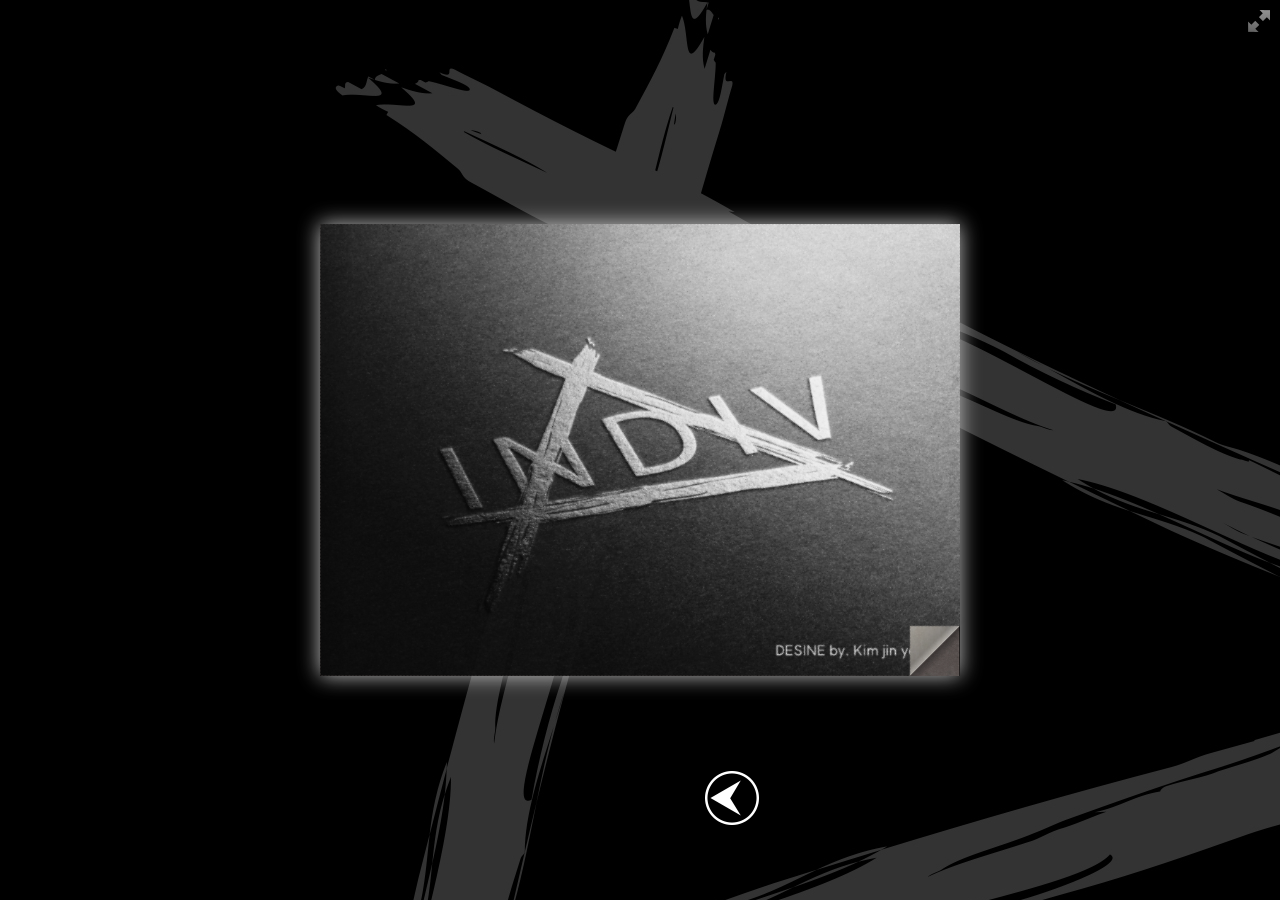
==== e-book/slider.html @ 39cbf888 "Add files via upload" ====
<!doctype html>
<html lang="ko">
<head>
<title>INDIV E-Book</title>
<!--웹페이지 타이틀-->
<link rel="shortcut icon" type="image⁄x-icon" href="images/INDIV1.png">
<meta name="viewport" content="width = 1050, user-scalable = no" />
<link rel="icon" type="image/png" href="../../pics/favicon.png" />
<script type="text/javascript" src="js/jquery.min.1.7.js"></script>
<script type="text/javascript" src="js/jquery-ui-1.8.20.custom.min.js"></script>
<script type="text/javascript" src="js/modernizr.2.5.3.min.js"></script>
<script type="text/javascript" src="js/hash.js"></script>
</head>
<body>

	<div class="fixed2">
		<a href="./slider.html" ><img src="images/back.png" alt="back"></a>
	</div>	

	


<div id="canvas">

<div class="zoom-icon zoom-icon-in"></div>

<div class="magazine-viewport">
	<div class="container">
		<div class="magazine">
			<!-- Next button -->
			<div ignore="1" class="next-button"></div>
			<!-- Previous button -->
			<div ignore="1" class="previous-button"></div>
		</div>
	</div>
</div>

<script type="text/javascript">

function loadApp() {

 	$('#canvas').fadeIn(1000);

 	var flipbook = $('.magazine');

 	// Check if the CSS was already loaded
	
	if (flipbook.width()==0 || flipbook.height()==0) {
		setTimeout(loadApp, 10);
		return;
	}
	
	// Create the flipbook

	flipbook.turn({
			
			// Magazine width

			width: 1754,

			// Magazine height

			height: 620,

			// Duration in millisecond

			duration: 1000,

			// Enables gradients

			gradients: true,
			
			// Auto center this flipbook

			autoCenter: true,

			// Elevation from the edge of the flipbook when turning a page

			elevation: 50,

			// The number of pages, 페이지수 수정

			pages: 16,

			// Events

			when: {
				turning: function(event, page, view) {
					
					var book = $(this),
					currentPage = book.turn('page'),
					pages = book.turn('pages');
			
					// Update the current URI

					Hash.go('page/' + page).update();

					// Show and hide navigation buttons

					disableControls(page);

				},

				turned: function(event, page, view) {

					disableControls(page);

					$(this).turn('center');

					$('#slider').slider('value', getViewNumber($(this), page));

					if (page==1) { 
						$(this).turn('peel', 'br');
					}

				},

				missing: function (event, pages) {

					// Add pages that aren't in the magazine

					for (var i = 0; i < pages.length; i++)
						addPage(pages[i], $(this));

				}
			}

	});

	// Zoom.js

	$('.magazine-viewport').zoom({
		flipbook: $('.magazine'),

		max: function() { 
			
			return largeMagazineWidth()/$('.magazine').width();

		}, 

		when: {
			swipeLeft: function() {

				$(this).zoom('flipbook').turn('next');

			},

			swipeRight: function() {
				
				$(this).zoom('flipbook').turn('previous');

			},

			resize: function(event, scale, page, pageElement) {

				if (scale==1)
					loadSmallPage(page, pageElement);
				else
					loadLargePage(page, pageElement);

			},

			zoomIn: function () {

				$('#slider-bar').hide();
				$('.made').hide();
				$('.magazine').removeClass('animated').addClass('zoom-in');
				$('.zoom-icon').removeClass('zoom-icon-in').addClass('zoom-icon-out');
				
				if (!window.escTip && !$.isTouch) {
					escTip = true;

					$('<div />', {'class': 'exit-message'}).
						html('<div>Press ESC to exit</div>').
							appendTo($('body')).
							delay(2000).
							animate({opacity:0}, 500, function() {
								$(this).remove();
							});
				}
			},

			zoomOut: function () {

				$('#slider-bar').fadeIn();
				$('.exit-message').hide();
				$('.made').fadeIn();
				$('.zoom-icon').removeClass('zoom-icon-out').addClass('zoom-icon-in');

				setTimeout(function(){
					$('.magazine').addClass('animated').removeClass('zoom-in');
					resizeViewport();
				}, 0);

			}
		}
	});

	// Zoom event

	if ($.isTouch)
		$('.magazine-viewport').bind('zoom.doubleTap', zoomTo);
	else
		$('.magazine-viewport').bind('zoom.tap', zoomTo);


	// Using arrow keys to turn the page

	$(document).keydown(function(e){

		var previous = 37, next = 39, esc = 27;

		switch (e.keyCode) {
			case previous:

				// left arrow
				$('.magazine').turn('previous');
				e.preventDefault();

			break;
			case next:

				//right arrow
				$('.magazine').turn('next');
				e.preventDefault();

			break;
			case esc:
				
				$('.magazine-viewport').zoom('zoomOut');	
				e.preventDefault();

			break;
		}
	});

	// URIs - Format #/page/1 

	Hash.on('^page\/([0-9]*)$', {
		yep: function(path, parts) {
			var page = parts[1];

			if (page!==undefined) {
				if ($('.magazine').turn('is'))
					$('.magazine').turn('page', page);
			}

		},
		nop: function(path) {

			if ($('.magazine').turn('is'))
				$('.magazine').turn('page', 1);
		}
	});


	$(window).resize(function() {
		resizeViewport();
	}).bind('orientationchange', function() {
		resizeViewport();
	});

	// Regions

	if ($.isTouch) {
		$('.magazine').bind('touchstart', regionClick);
	} else {
		$('.magazine').click(regionClick);
	}

	// Events for the next button

	$('.next-button').bind($.mouseEvents.over, function() {
		
		$(this).addClass('next-button-hover');

	}).bind($.mouseEvents.out, function() {
		
		$(this).removeClass('next-button-hover');

	}).bind($.mouseEvents.down, function() {
		
		$(this).addClass('next-button-down');

	}).bind($.mouseEvents.up, function() {
		
		$(this).removeClass('next-button-down');

	}).click(function() {
		
		$('.magazine').turn('next');

	});

	// Events for the next button
	
	$('.previous-button').bind($.mouseEvents.over, function() {
		
		$(this).addClass('previous-button-hover');

	}).bind($.mouseEvents.out, function() {
		
		$(this).removeClass('previous-button-hover');

	}).bind($.mouseEvents.down, function() {
		
		$(this).addClass('previous-button-down');

	}).bind($.mouseEvents.up, function() {
		
		$(this).removeClass('previous-button-down');

	}).click(function() {
		
		$('.magazine').turn('previous');

	});


	// Slider

	$( "#slider" ).slider({
		min: 1,
		max: numberOfViews(flipbook),

		start: function(event, ui) {

			if (!window._thumbPreview) {
				_thumbPreview = $('<div />', {'class': 'thumbnail'}).html('<div></div>');
				setPreview(ui.value);
				_thumbPreview.appendTo($(ui.handle));
			} else
				setPreview(ui.value);

			moveBar(false);

		},

		slide: function(event, ui) {

			setPreview(ui.value);

		},

		stop: function() {

			if (window._thumbPreview)
				_thumbPreview.removeClass('show');
			
			$('.magazine').turn('page', Math.max(1, $(this).slider('value')*2 - 2));

		}
	});

	resizeViewport();

	$('.magazine').addClass('animated');

}

// Zoom icon

 $('.zoom-icon').bind('mouseover', function() { 
 	
 	if ($(this).hasClass('zoom-icon-in'))
 		$(this).addClass('zoom-icon-in-hover');

 	if ($(this).hasClass('zoom-icon-out'))
 		$(this).addClass('zoom-icon-out-hover');
 
 }).bind('mouseout', function() { 
 	
 	 if ($(this).hasClass('zoom-icon-in'))
 		$(this).removeClass('zoom-icon-in-hover');
 	
 	if ($(this).hasClass('zoom-icon-out'))
 		$(this).removeClass('zoom-icon-out-hover');

 }).bind('click', function() {

 	if ($(this).hasClass('zoom-icon-in'))
 		$('.magazine-viewport').zoom('zoomIn');
 	else if ($(this).hasClass('zoom-icon-out'))	
		$('.magazine-viewport').zoom('zoomOut');

 });

 $('#canvas').hide();


// Load the HTML4 version if there's not CSS transform

yepnope({
	test : Modernizr.csstransforms,
	yep: ['js/turn.min.js'],
	nope: ['js/turn.html4.min.js', 'css/jquery.ui.html4.css'],
	both: ['js/zoom.min.js', 'css/jquery.ui.css', 'js/magazine.js', 'css/magazine.css'],
	complete: loadApp
});

</script>

</body>
</html>
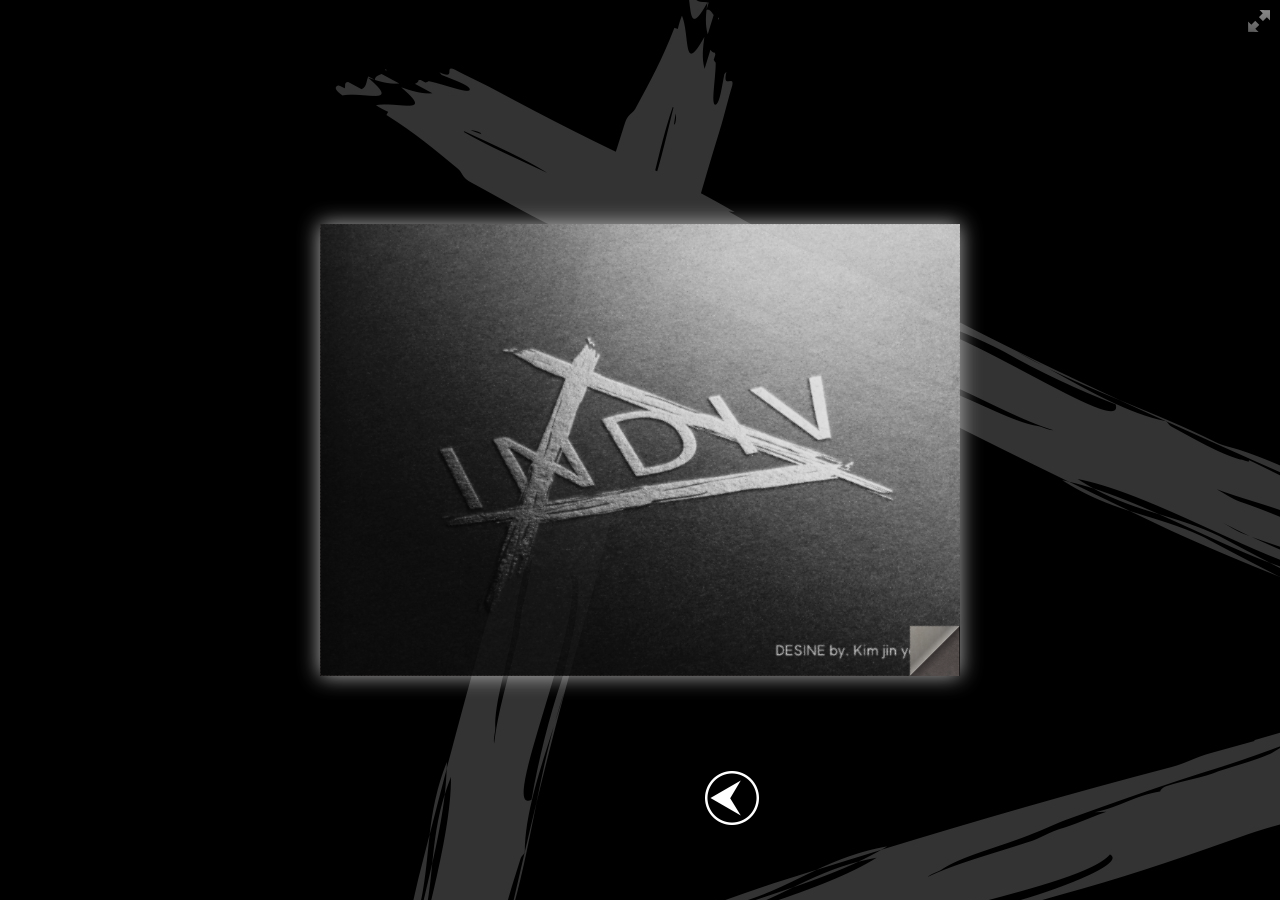
==== commit 3a863352: "Add files via upload" ====
--- a/e-book/slider.html
+++ b/e-book/slider.html
@@ -14,7 +14,7 @@
 <body>
 
 	<div class="fixed2">
-		<a href="./slider.html" ><img src="images/back.png" alt="back"></a>
+		<a href="./slider.html"  onclick="window.close()"> <img src="images/back.png" alt="back"></a>
 	</div>	
 
 	
